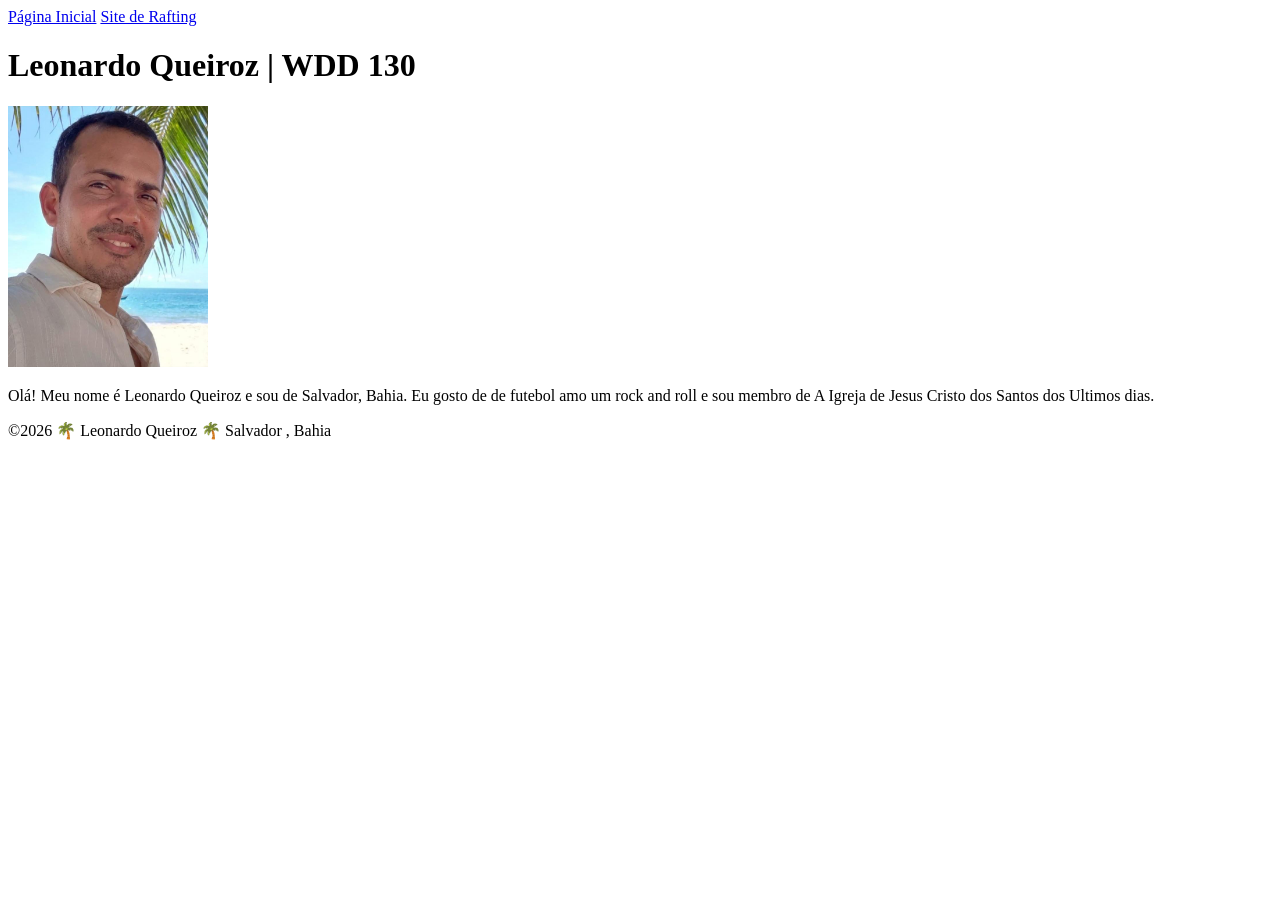
==== semana01/index.html @ ade3667c "atualização" ====
<!DOCTYPE html>
<html>
    <head>
        <meta charset="UTF-8" />
        <meta name="viewport" content="width=device-width, initial-scale=1.0">
        <title>Leonardo Gomes | WDD 130</title>
    </head>
    <body>
        <header>
            <nav>
                <a href="#">Página Inicial</a>
                <a href="wwr">Site de Rafting</a>
            </nav>
        </header>
        <main>
            <h1>Leonardo Queiroz | WDD 130</h1>
            <img src="imagens/perfil_leonardo_queiroz.jpg" alt="Foto de perfil de Leonardo Queiroz" width="200">
            <p>Olá! Meu nome é Leonardo Queiroz e sou de Salvador, Bahia. Eu gosto de de futebol amo um rock and roll e sou membro de A Igreja de Jesus Cristo dos Santos dos Ultimos dias. </p>
        </main>
        <footer>
            <p>&copy;2026 🌴 Leonardo Queiroz 🌴 Salvador , Bahia</p>
        </footer>
    </body>
</html>
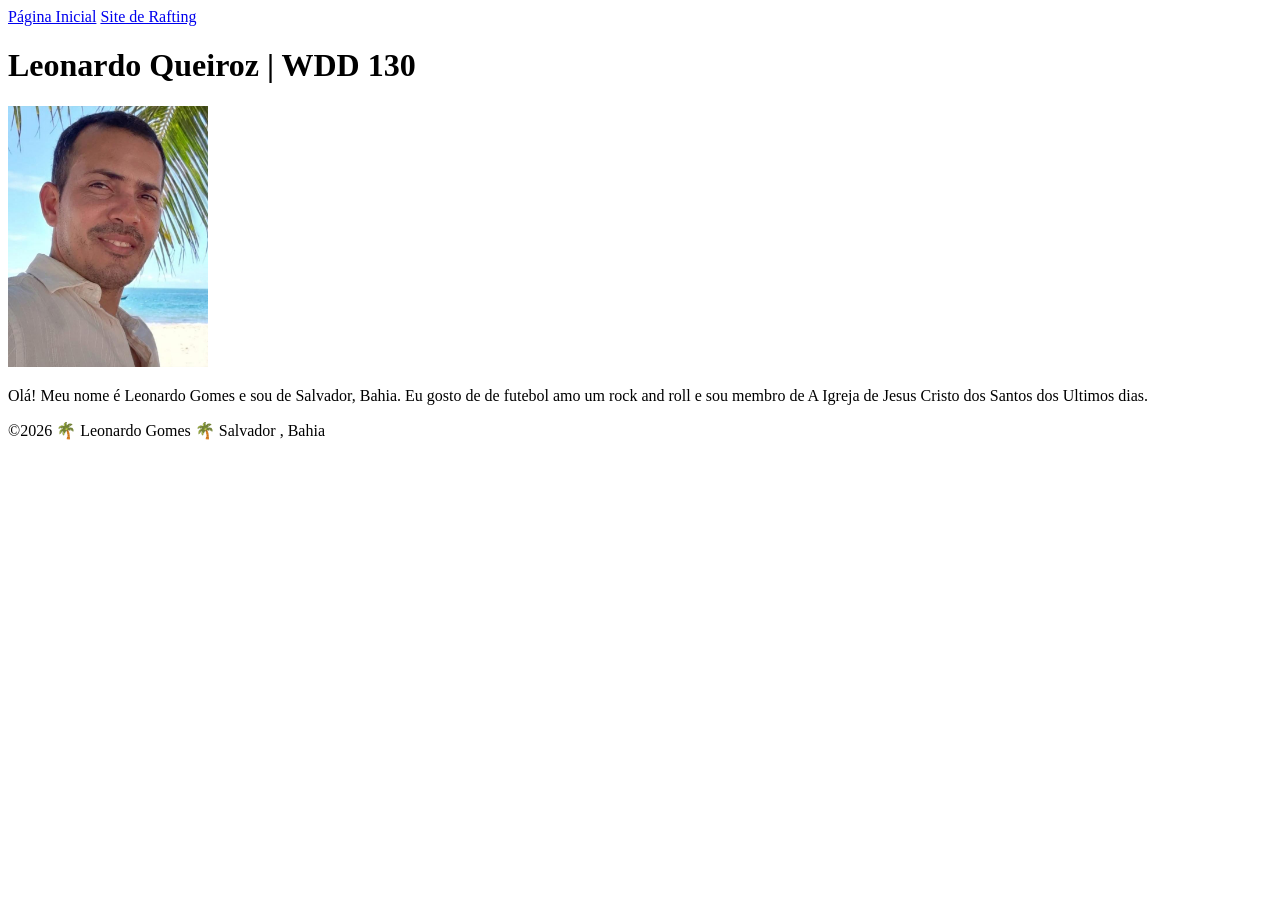
==== commit 76cd4abe: "corrige erros na página da cidade-favorita.html" ====
--- a/semana01/index.html
+++ b/semana01/index.html
@@ -1,7 +1,7 @@
 <!DOCTYPE html>
-<html>
+<html lang="pt-BR">
     <head>
-        <meta charset="UTF-8" />
+        <meta charset="utf-8" />
         <meta name="viewport" content="width=device-width, initial-scale=1.0">
         <title>Leonardo Gomes | WDD 130</title>
     </head>
@@ -9,16 +9,16 @@
         <header>
             <nav>
                 <a href="#">Página Inicial</a>
-                <a href="wwr">Site de Rafting</a>
+                <a href="wwr/">Site de Rafting</a>
             </nav>
         </header>
         <main>
             <h1>Leonardo Queiroz | WDD 130</h1>
-            <img src="imagens/perfil_leonardo_queiroz.jpg" alt="Foto de perfil de Leonardo Queiroz" width="200">
-            <p>Olá! Meu nome é Leonardo Queiroz e sou de Salvador, Bahia. Eu gosto de de futebol amo um rock and roll e sou membro de A Igreja de Jesus Cristo dos Santos dos Ultimos dias. </p>
+            <img src="imagens/perfil_leonardo_gomes.jpg" alt="Ola, meu nome é Leonardo Gomes" width="200">
+            <p>Olá! Meu nome é Leonardo Gomes e sou de Salvador, Bahia. Eu gosto de de futebol amo um rock and roll e sou membro de A Igreja de Jesus Cristo dos Santos dos Ultimos dias. </p>
         </main>
         <footer>
-            <p>&copy;2026 🌴 Leonardo Queiroz 🌴 Salvador , Bahia</p>
+            <p>&copy;2026 🌴 Leonardo Gomes 🌴 Salvador , Bahia</p>
         </footer>
     </body>
 </html>
